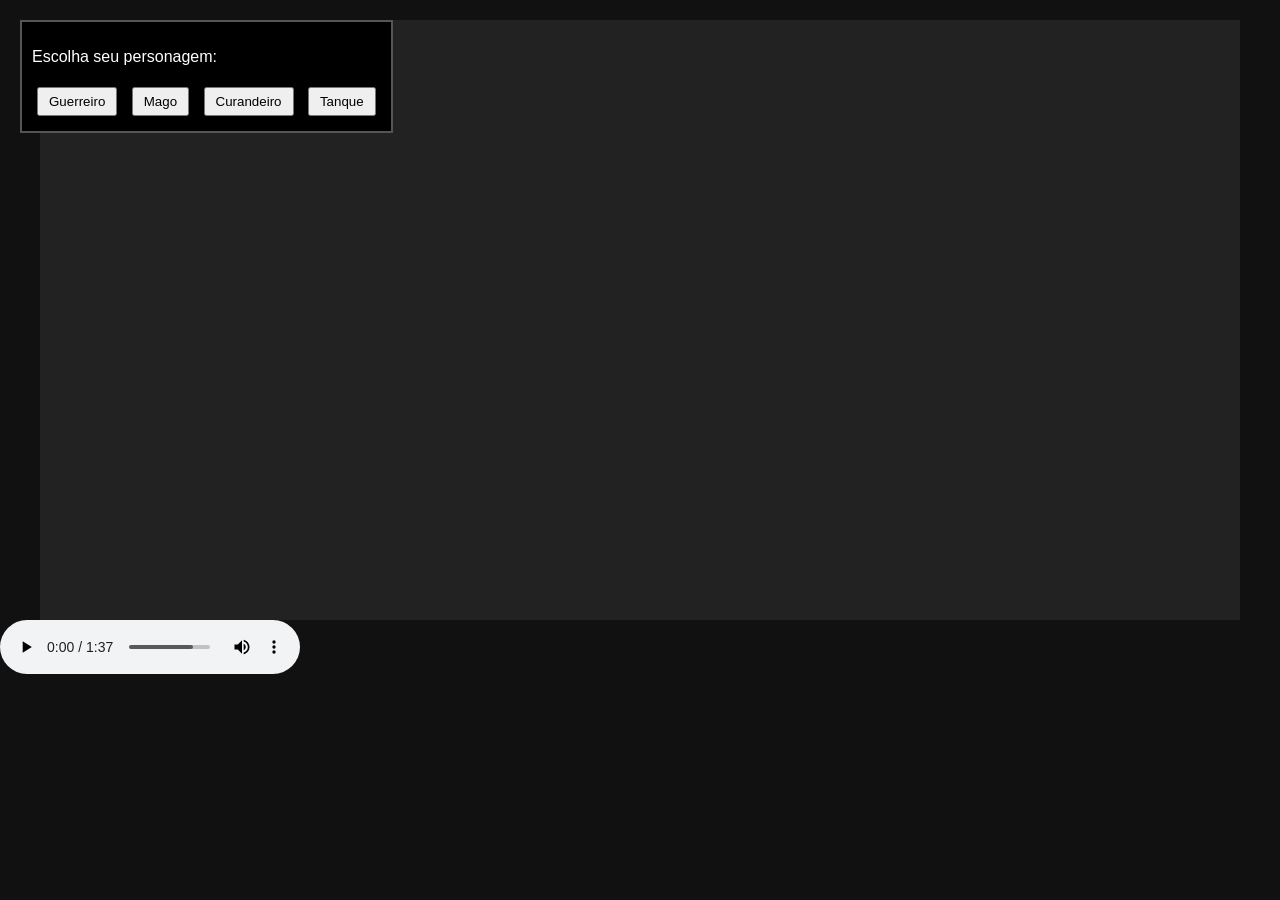
==== jogo.html @ aca3c083 "Add files via upload" ====
<html lang="pt-br">
<head>
  <meta charset="UTF-8" />
  <meta name="viewport" content="width=device-width, initial-scale=1.0"/>
  <link rel="stylesheet" href="./CSS/jogo.css">
  <title>Void Arena</title>
  </head>
<body>
  
  <div id="characterSelect">
    <p>Escolha seu personagem:</p>
    <button onclick="selectCharacter('warrior')">Guerreiro</button>
    <button onclick="selectCharacter('mage')">Mago</button>
    <button onclick="selectCharacter('healer')">Curandeiro</button>
    <button onclick="selectCharacter('tank')">Tanque</button>
  </div>

  <div id="message"></div>

  <button id="restartBtn" onclick="resetGame()" style="display: none;">Reiniciar</button> <!--Reiniciando a música junto-->
  <canvas id="gameCanvas" width="1200" height="600"></canvas>

  <footer>
    <audio controls autoplay id="gameMusic">
      <source src="./músicas/Two Steps From Hell em 8 bit.mp3">
    </audio>
  </footer>

  <script src="./JS/script.js"></script>

</body>
</html>
---- CSS/jogo.css ----
body { 
  margin: 0; 
  background: #111; 
  color: #fff; 
  font-family: sans-serif; 
}
    
canvas { 
  display: block; 
  margin: auto; 
  background: #222; 
}
    
#characterSelect {
  position: absolute;
  top: 20px; left: 20px;
  background: #000; border: 2px solid #555; padding: 10px;
}

#characterSelect button, #restartBtn {
  margin: 5px; 
  padding: 5px 10px;
}

#message {
  text-align: center;
  font-size: 24px;
  margin-top: 20px;
}

#restartBtn {
  display: none;
  margin: 10px auto;
  display: block;
  background: #444;
  color: white;
  border: none;
  cursor: pointer;
}
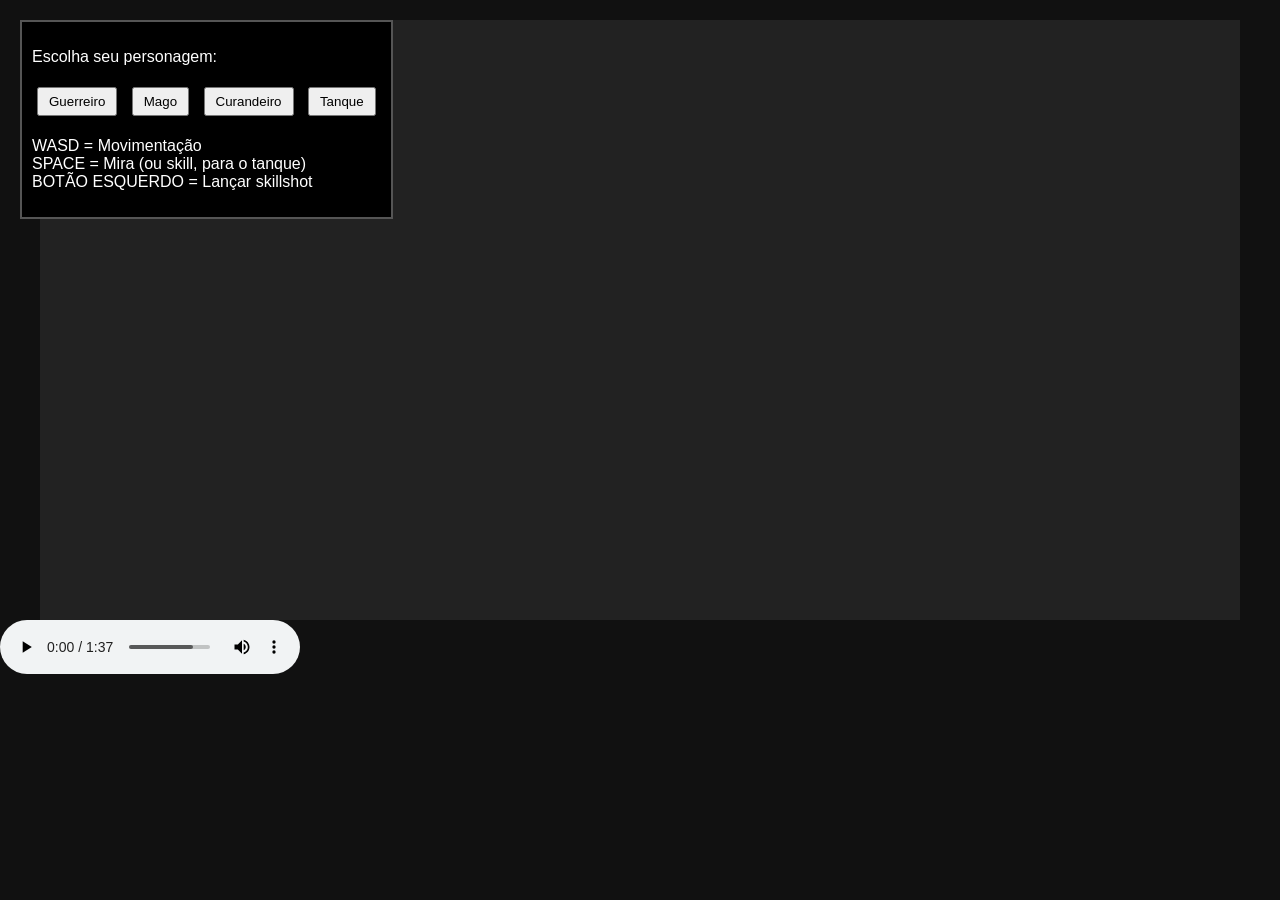
==== commit be352041: "06/06" ====
--- a/jogo.html
+++ b/jogo.html
@@ -13,6 +13,7 @@
     <button onclick="selectCharacter('mage')">Mago</button>
     <button onclick="selectCharacter('healer')">Curandeiro</button>
     <button onclick="selectCharacter('tank')">Tanque</button>
+    <p>WASD = Movimentação <br> SPACE = Mira (ou skill, para o tanque) <br> BOTÃO ESQUERDO = Lançar skillshot</p>
   </div>
 
   <div id="message"></div>
